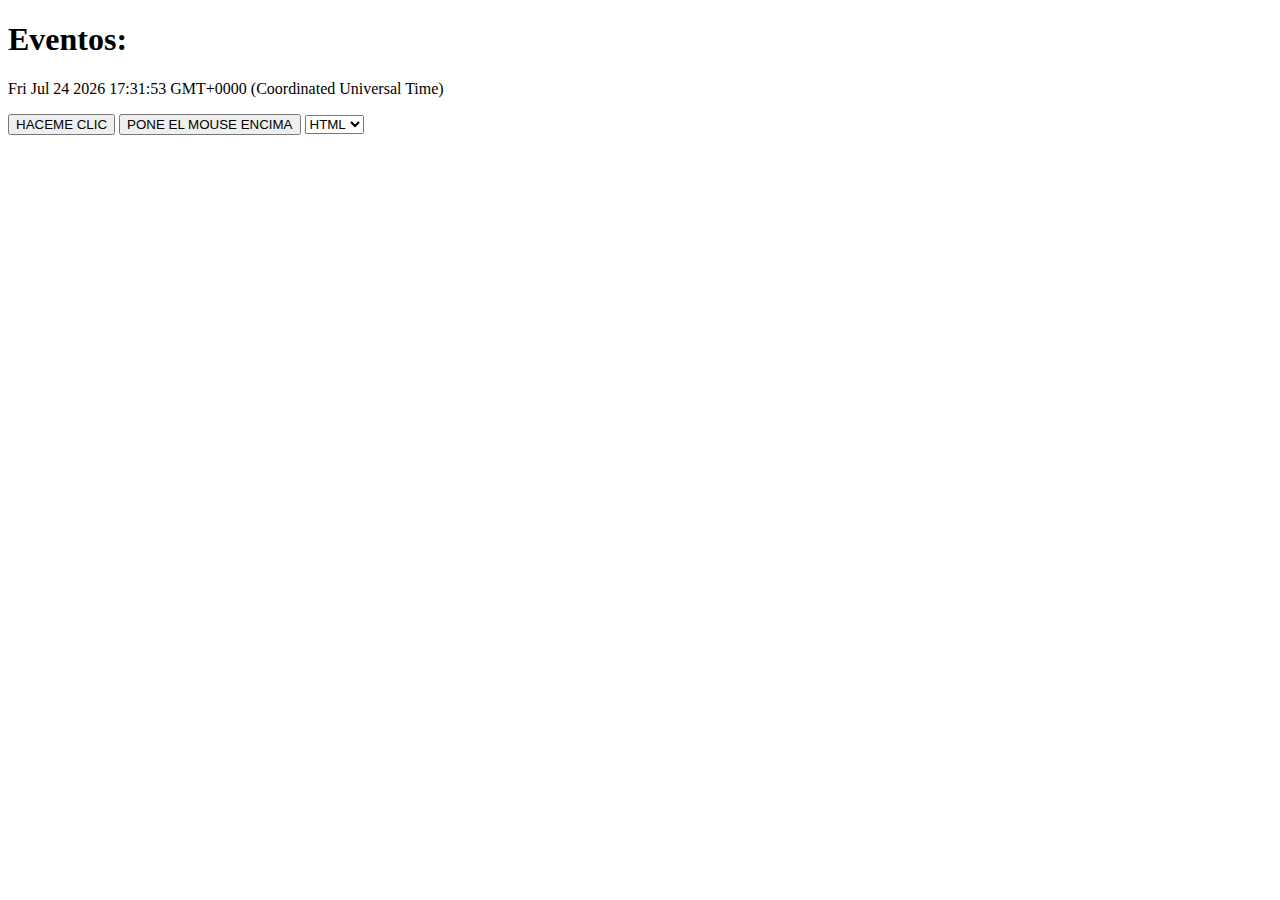
==== 12_eventos_dom/index.html @ d4f4dac6 "Eventos DOM" ====
<!DOCTYPE html>
<html lang="en">

<head>
    <meta charset="UTF-8">
    <meta name="viewport" content="width=device-width, initial-scale=1.0">
    <title>Curso de JS</title>
    <link rel="stylescheet" href="style.css">
</head>

<!-- mostrar() esta definido en script.js -->
<!-- Listado de eventos: https://www.w3schools.com/tags/ref_eventattributes.asp -->

<body onload="mostrar()" onkeydown="mostrar()">
    <h1>Eventos: </h1>
    <p id="seleccionable"></p>
    <button onclick="mostrar()">HACEME CLIC</button>
    <button onmouseover="mostrar()">PONE EL MOUSE ENCIMA</button>
    <select onchange="mostrar()">
        <option value="HTML">HTML</option>
        <option value="CSS">CSS</option>
        <option value="JS">JS</option>
    </select>
    <script src="script.js"></script>
</body>

</html>
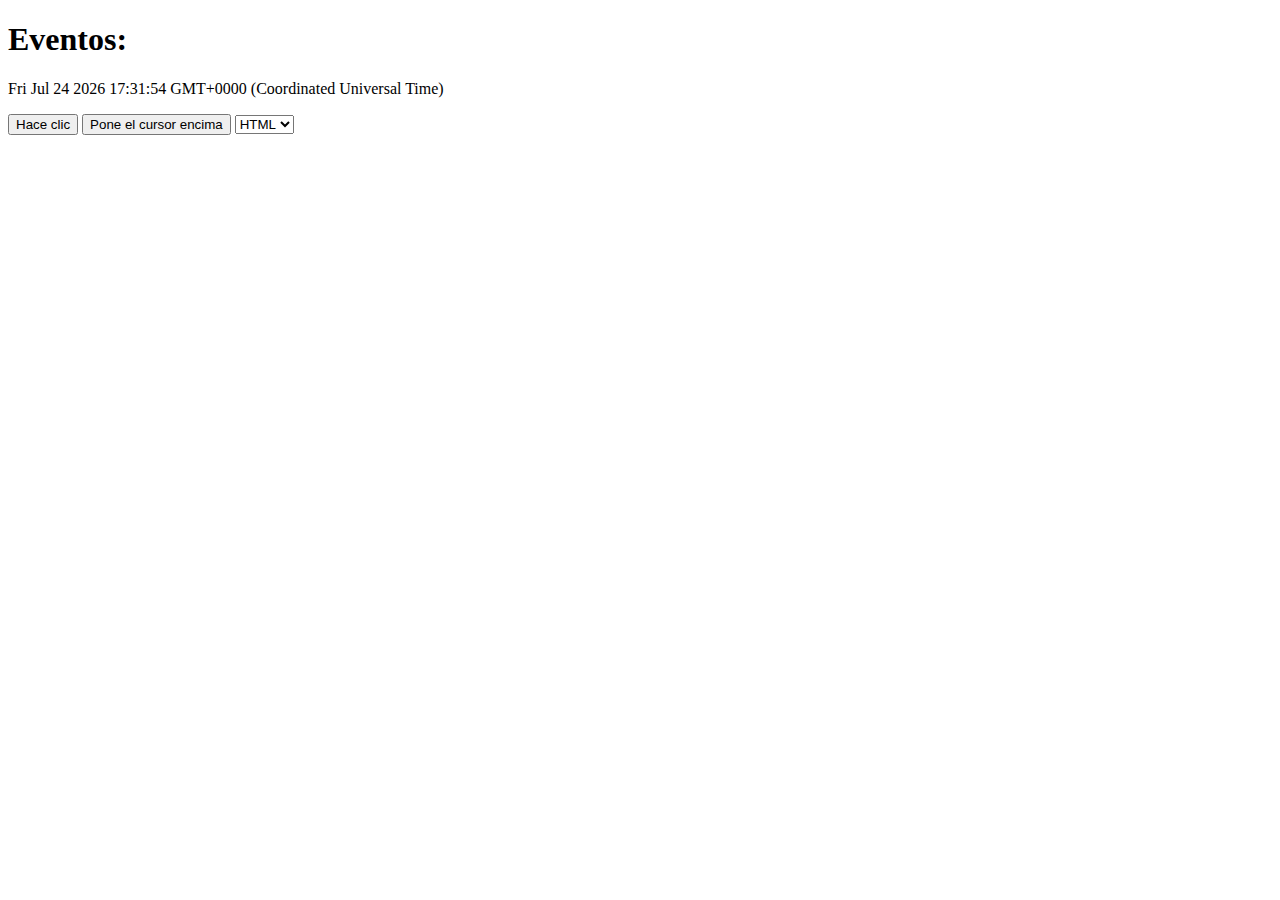
==== commit 75a3115a: "Correcciones 8" ====
--- a/12_eventos_dom/index.html
+++ b/12_eventos_dom/index.html
@@ -5,23 +5,28 @@
     <meta charset="UTF-8">
     <meta name="viewport" content="width=device-width, initial-scale=1.0">
     <title>Curso de JS</title>
-    <link rel="stylescheet" href="style.css">
+    <link rel="stylescheet" href="./style.css">
 </head>
 
-<!-- mostrar() esta definido en script.js -->
 <!-- Listado de eventos: https://www.w3schools.com/tags/ref_eventattributes.asp -->
 
-<body onload="mostrar()" onkeydown="mostrar()">
+<body onload="actualizarFecha()" onkeydown="actualizarFecha()">
+
     <h1>Eventos: </h1>
-    <p id="seleccionable"></p>
-    <button onclick="mostrar()">HACEME CLIC</button>
-    <button onmouseover="mostrar()">PONE EL MOUSE ENCIMA</button>
-    <select onchange="mostrar()">
+
+    <p id="fecha"></p>
+
+    <button onclick="actualizarFecha()">Hace clic</button>
+
+    <button onmouseover="actualizarFecha()" onmouseout="actualizarFecha()">Pone el cursor encima</button>
+
+    <select onchange="actualizarFecha()">
         <option value="HTML">HTML</option>
         <option value="CSS">CSS</option>
         <option value="JS">JS</option>
     </select>
-    <script src="script.js"></script>
+
+    <script src="./script.js"></script>
 </body>
 
 </html>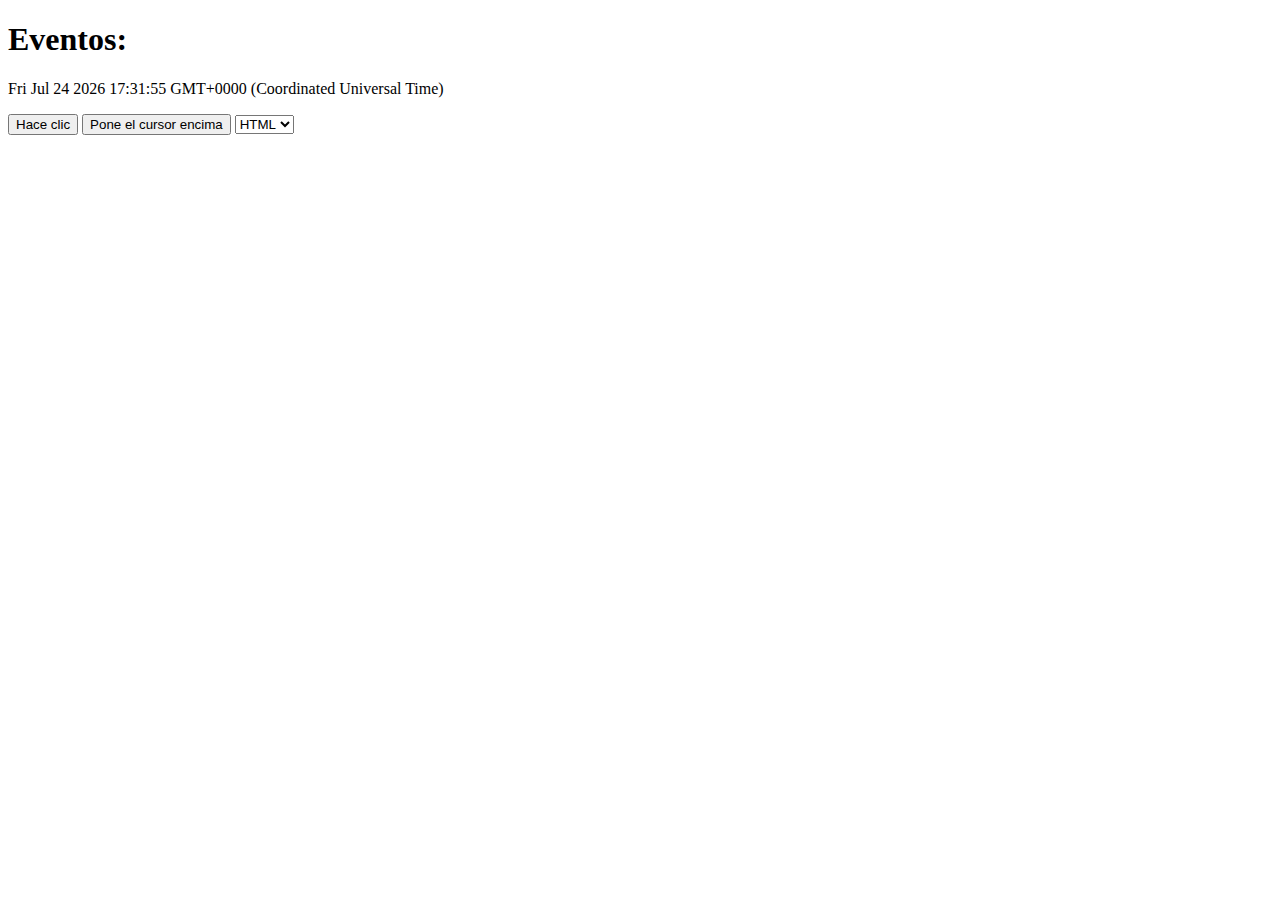
==== commit f3bddb42: "Correcciones 10" ====
--- a/12_eventos_dom/index.html
+++ b/12_eventos_dom/index.html
@@ -5,7 +5,7 @@
     <meta charset="UTF-8">
     <meta name="viewport" content="width=device-width, initial-scale=1.0">
     <title>Curso de JS</title>
-    <link rel="stylescheet" href="./style.css">
+    <link rel="stylesheet" href="style.css">
 </head>
 
 <!-- Listado de eventos: https://www.w3schools.com/tags/ref_eventattributes.asp -->
@@ -26,7 +26,7 @@
         <option value="JS">JS</option>
     </select>
 
-    <script src="./script.js"></script>
+    <script src="script.js"></script>
 </body>
 
 </html>